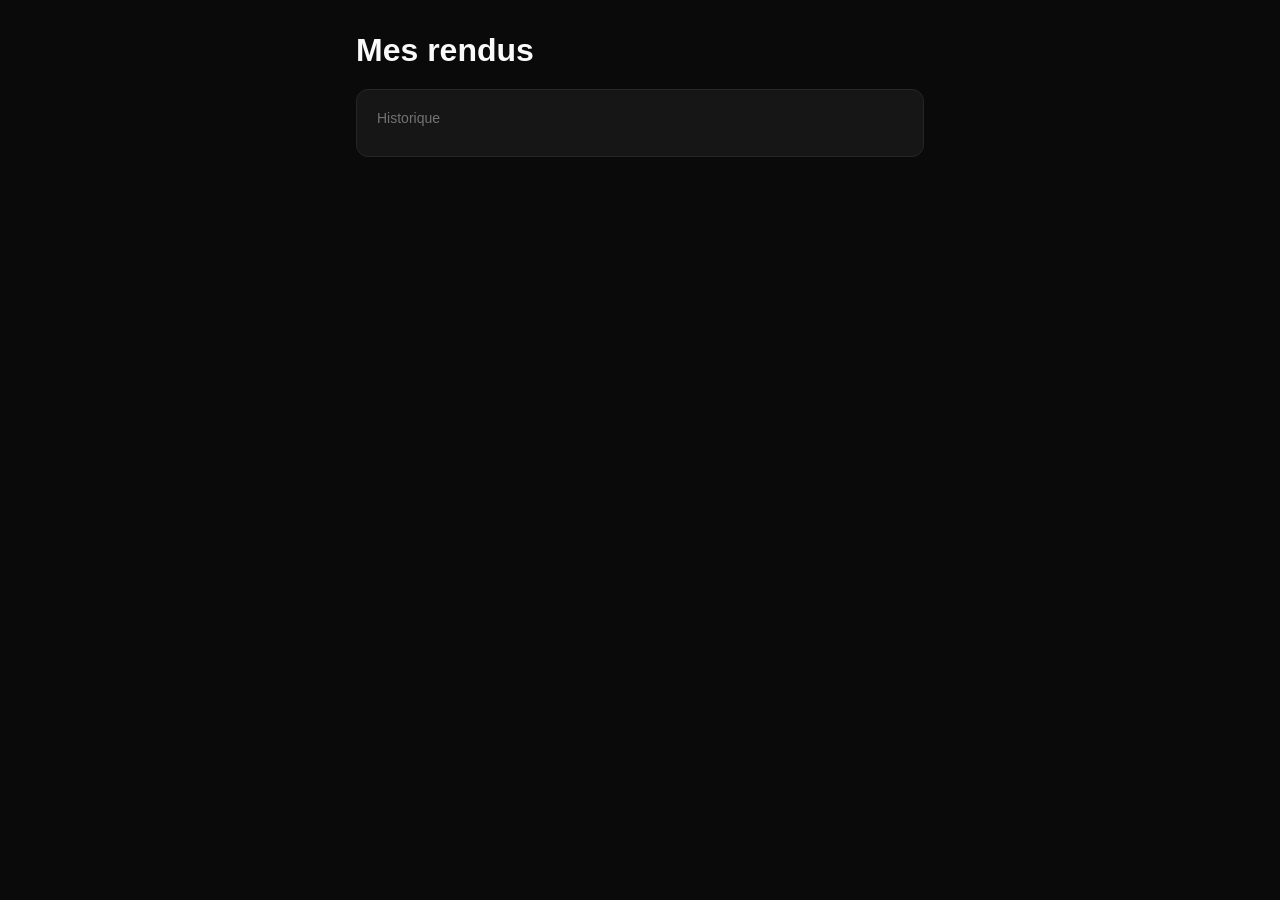
==== website/frontend/pages/dashboard.html @ 2fbd12f7 "Réorganisation : dossier app + mise en place d'un site web : interface pour utilisation du modèle ->" ====
<!DOCTYPE html>
<html lang="fr">
<head>
  <meta charset="UTF-8">
  <title>Dashboard — FaceSwap</title>
  <link rel="stylesheet" href="../styles/main.css">
</head>
<body>

  <main class="dashboard-page">
    <h1>Mes rendus</h1>

    <div class="card">
      <p class="label">Historique</p>
    </div>

  </main>

</body>
</html>
---- website/frontend/styles/main.css ----
* { margin: 0; padding: 0; box-sizing: border-box; }

body {
  background: #0a0a0a;
  color: #fafafa;
  font-family: sans-serif;
}

.card {
  background: #161616;
  border: 1px solid #262626;
  border-radius: 12px;
  padding: 20px;
}

.label {
  color: #737373;
  font-size: 0.875rem;
  margin-bottom: 10px;
}

.dropzone {
  border: 2px dashed #262626;
  border-radius: 10px;
  height: 160px;
}

.btn-primary {
  background: #818cf8;
  color: white;
  border: none;
  border-radius: 8px;
  padding: 10px 20px;
  cursor: pointer;
  width: 100%;
}

.swap-page {
  max-width: 600px;
  margin: 0 auto;
  padding: 32px 16px;
  display: flex;
  flex-direction: column;
  gap: 20px;
}

.upload-grid {
  display: grid;
  grid-template-columns: 1fr 1fr;
  gap: 16px;
}

.dashboard-page {
  max-width: 600px;
  margin: 0 auto;
  padding: 32px 16px;
  display: flex;
  flex-direction: column;
  gap: 20px;
}
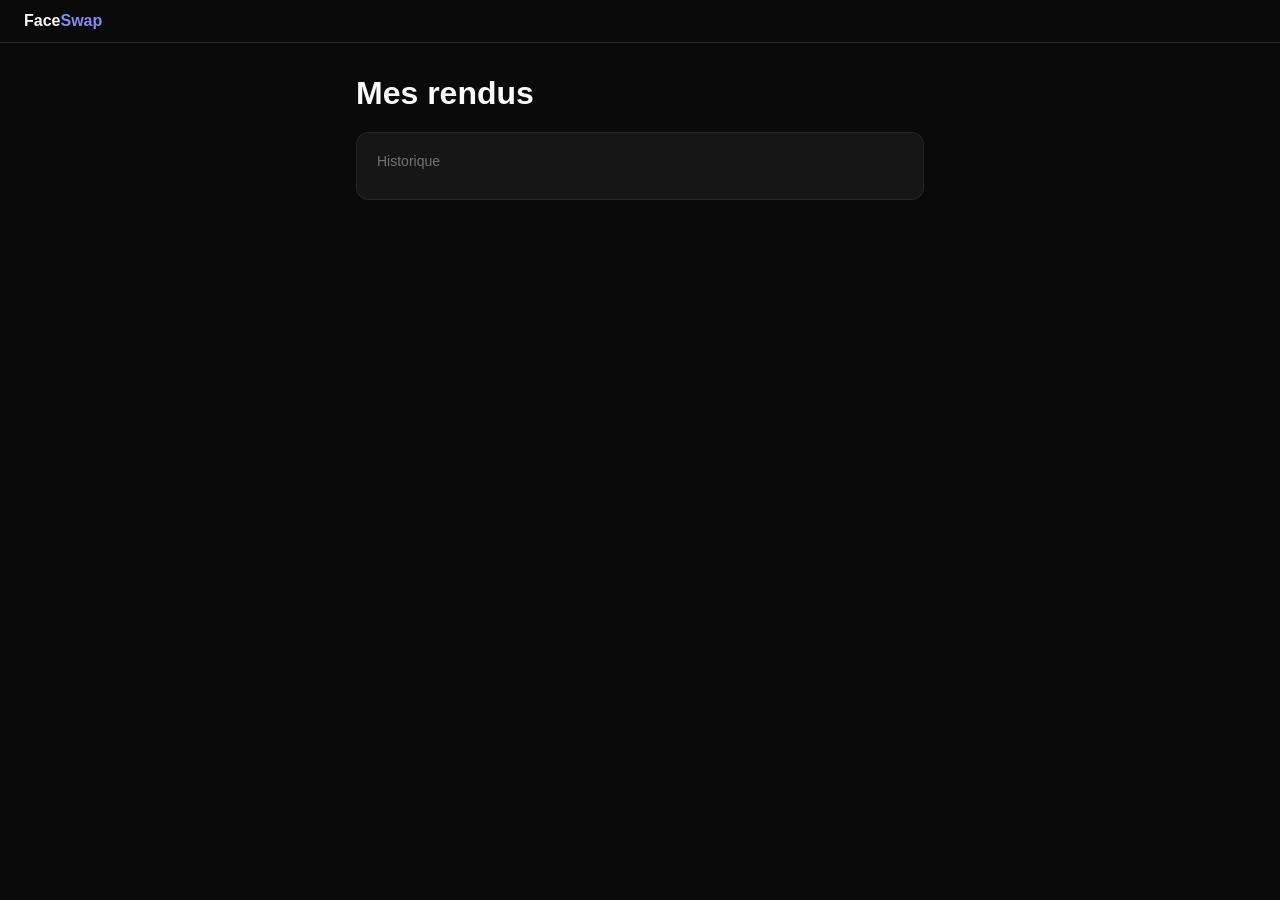
==== commit 9f9339c5: "Ajout nav toutes pages + Ajout fonction get_model (dans queries et models) + Ajout formulaire swipe " ====
--- a/website/frontend/pages/dashboard.html
+++ b/website/frontend/pages/dashboard.html
@@ -6,6 +6,9 @@
   <link rel="stylesheet" href="../styles/main.css">
 </head>
 <body>
+  <nav class="navbar">
+    <a href="index.html" class="logo">Face<span>Swap</span></a>
+  </nav>
 
   <main class="dashboard-page">
     <h1>Mes rendus</h1>
--- a/website/frontend/styles/main.css
+++ b/website/frontend/styles/main.css
@@ -19,10 +19,85 @@
   margin-bottom: 10px;
 }
 
+.navbar {
+  display: flex;
+  align-items: center;
+  justify-content: space-between;
+  padding: 12px 24px;
+  border-bottom: 1px solid #262626;
+}
+
+.nav-links {
+  display: flex;
+  gap: 8px;
+}
+
+.nav-links a, .nav-links button {
+  color: #fafafa;
+  text-decoration: none;
+  padding: 6px 12px;
+  border: 1px solid #262626;
+  border-radius: 8px;
+  background: none;
+  cursor: pointer;
+  font-size: 0.875rem;
+}
+
+.logo {
+  font-weight: 700;
+  text-decoration: none;
+  color: #fafafa;
+}
+
+.logo span {
+  color: #818cf8;
+}
+
+.hero {
+  background-repeat: no-repeat;
+  background-size: cover;
+  background-position: center;
+  height: 50vh;
+  padding-top: clamp(6rem, 10vw, 12rem);
+  padding-bottom: 0;
+  padding-left: clamp(2rem, 7vw, 6rem);
+  padding-right: clamp(2rem, 7vw, 6rem);
+  text-align: center;
+  display: flex;
+  flex-direction: column;
+  align-items: center;
+  justify-content: center;
+}
+
+.ligne-haut-slogan {
+  font-size: larger;
+  padding: 0 clamp(1rem, 5vw, 4rem);
+  display: inline-block;
+  color: #818cf8;
+}
+
+.ligne-bas-slogan {
+  font-size: large;
+  display: inline-block;
+  color: #ffffff;
+  margin-bottom: 15px;
+
+}
+
+.point-slogan {
+  font-size: larger;
+  color: #818cf8;
+}
+
 .dropzone {
   border: 2px dashed #262626;
   border-radius: 10px;
   height: 160px;
+}
+
+.hero-buttons {
+  display: flex;
+  gap: 12px;
 }
 
 .btn-primary {
@@ -32,7 +107,19 @@
   border-radius: 8px;
   padding: 10px 20px;
   cursor: pointer;
-  width: 100%;
+  text-decoration: none;
+  font-size: 0.875rem;
+}
+
+.btn-ghost {
+  background: none;
+  color: #fafafa;
+  border: 1px solid #262626;
+  border-radius: 8px;
+  padding: 10px 20px;
+  cursor: pointer;
+  text-decoration: none;
+  font-size: 0.875rem;
 }
 
 .swap-page {
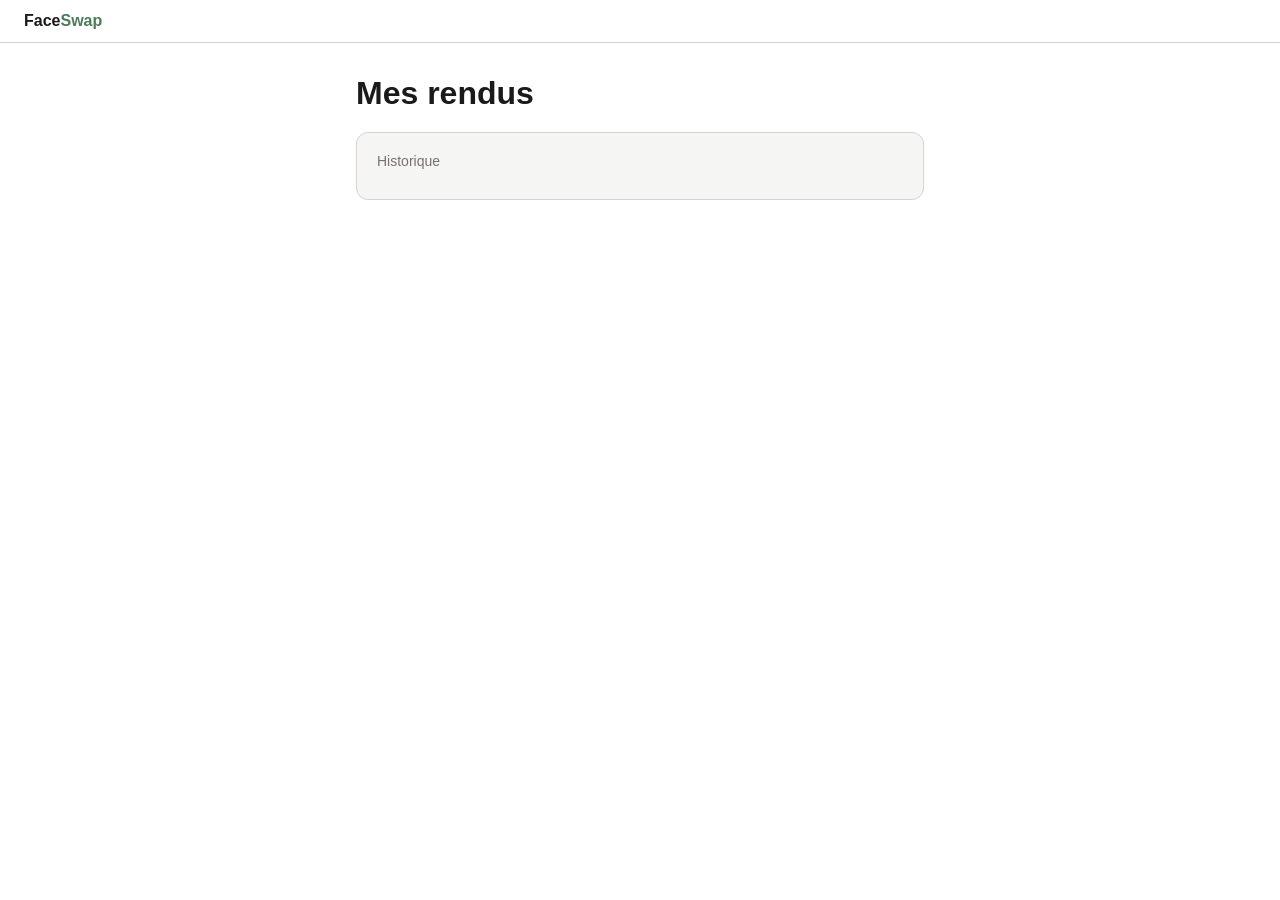
==== commit 7b90612a: "modification css couleur + ajout de media pour écran inférieur à 600 pixel (responsive)" ====
--- a/website/frontend/pages/dashboard.html
+++ b/website/frontend/pages/dashboard.html
@@ -2,6 +2,7 @@
 <html lang="fr">
 <head>
   <meta charset="UTF-8">
+  <meta name="viewport" content="width=device-width, initial-scale=1.0">
   <title>Dashboard — FaceSwap</title>
   <link rel="stylesheet" href="../styles/main.css">
 </head>
--- a/website/frontend/styles/main.css
+++ b/website/frontend/styles/main.css
@@ -1,20 +1,20 @@
 * { margin: 0; padding: 0; box-sizing: border-box; }
 
 body {
-  background: #0a0a0a;
-  color: #fafafa;
+  background: #ffffff;
+  color: #1a1a1a;
   font-family: sans-serif;
 }
 
 .card {
-  background: #161616;
-  border: 1px solid #262626;
+  background: #f5f5f4;
+  border: 1px solid #d6d3d1;
   border-radius: 12px;
   padding: 20px;
 }
 
 .label {
-  color: #737373;
+  color: #78716c;
   font-size: 0.875rem;
   margin-bottom: 10px;
 }
@@ -24,7 +24,7 @@
   align-items: center;
   justify-content: space-between;
   padding: 12px 24px;
-  border-bottom: 1px solid #262626;
+  border-bottom: 1px solid #d6d3d1;
 }
 
 .nav-links {
@@ -33,10 +33,10 @@
 }
 
 .nav-links a, .nav-links button {
-  color: #fafafa;
+  color: #1a1a1a;
   text-decoration: none;
   padding: 6px 12px;
-  border: 1px solid #262626;
+  border: 1px solid #d6d3d1;
   border-radius: 8px;
   background: none;
   cursor: pointer;
@@ -46,11 +46,11 @@
 .logo {
   font-weight: 700;
   text-decoration: none;
-  color: #fafafa;
+  color: #1a1a1a;
 }
 
 .logo span {
-  color: #818cf8;
+  color: #4a7c59;
 }
 
 .hero {
@@ -73,24 +73,23 @@
   font-size: larger;
   padding: 0 clamp(1rem, 5vw, 4rem);
   display: inline-block;
-  color: #818cf8;
+  color: #4a7c59;
 }
 
 .ligne-bas-slogan {
   font-size: large;
   display: inline-block;
-  color: #ffffff;
+  color: #1a1a1a;
   margin-bottom: 15px;
-
 }
 
 .point-slogan {
   font-size: larger;
-  color: #818cf8;
+  color: #4a7c59;
 }
 
 .dropzone {
-  border: 2px dashed #262626;
+  border: 2px dashed #d6d3d1;
   border-radius: 10px;
   height: 160px;
 }
@@ -101,7 +100,7 @@
 }
 
 .btn-primary {
-  background: #818cf8;
+  background: #4a7c59;
   color: white;
   border: none;
   border-radius: 8px;
@@ -113,8 +112,8 @@
 
 .btn-ghost {
   background: none;
-  color: #fafafa;
-  border: 1px solid #262626;
+  color: #1a1a1a;
+  border: 1px solid #d6d3d1;
   border-radius: 8px;
   padding: 10px 20px;
   cursor: pointer;
@@ -131,6 +130,8 @@
   gap: 20px;
 }
 
+
+
 .upload-grid {
   display: grid;
   grid-template-columns: 1fr 1fr;
@@ -144,4 +145,6 @@
   display: flex;
   flex-direction: column;
   gap: 20px;
-}+}
+
+
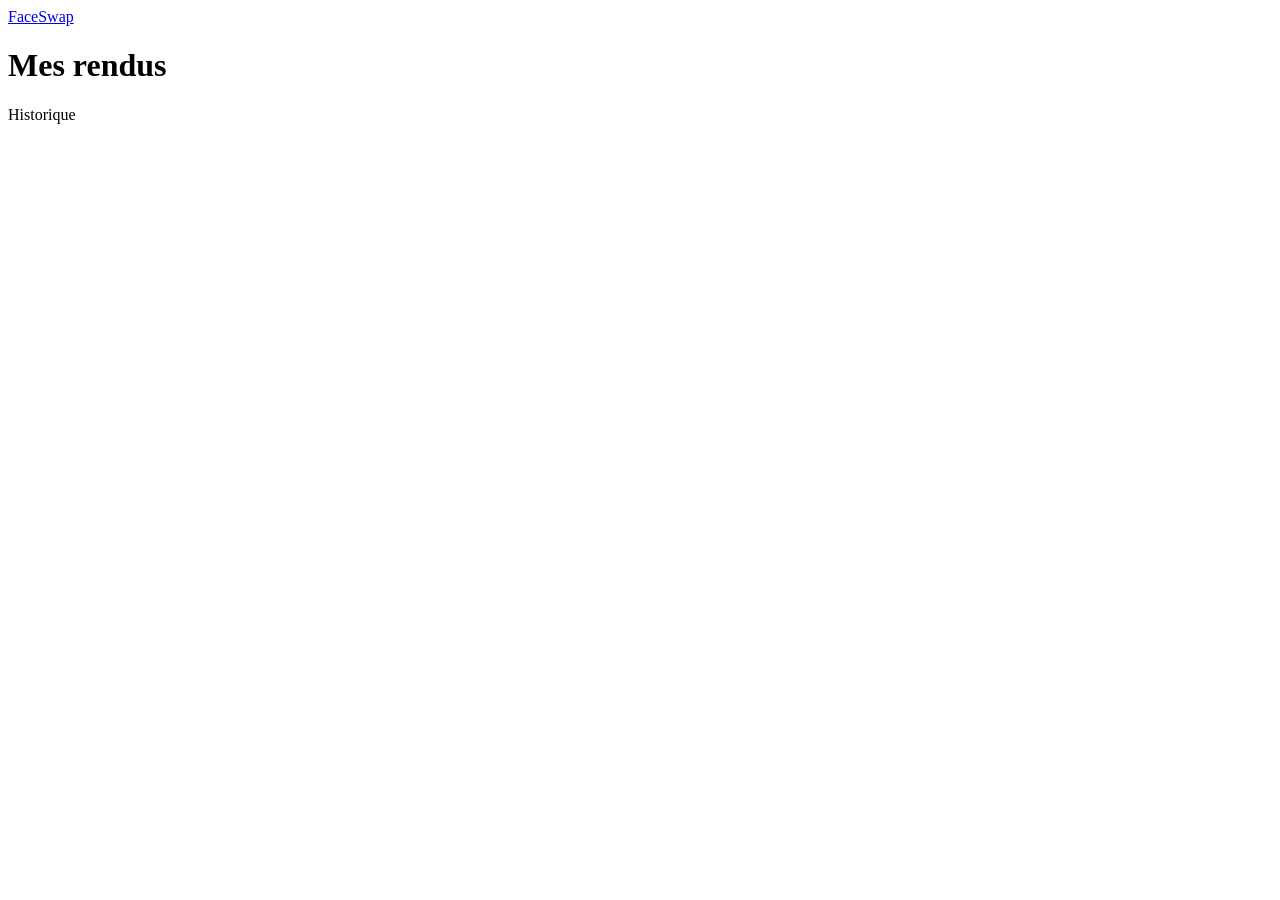
==== commit b4c7bdc5: "modif pour responsive prod" ====
--- a/website/frontend/pages/dashboard.html
+++ b/website/frontend/pages/dashboard.html
@@ -4,7 +4,7 @@
   <meta charset="UTF-8">
   <meta name="viewport" content="width=device-width, initial-scale=1.0">
   <title>Dashboard — FaceSwap</title>
-  <link rel="stylesheet" href="../styles/main.css">
+  <link rel="stylesheet" href="/styles/main.css?v=1.0">
 </head>
 <body>
   <nav class="navbar">
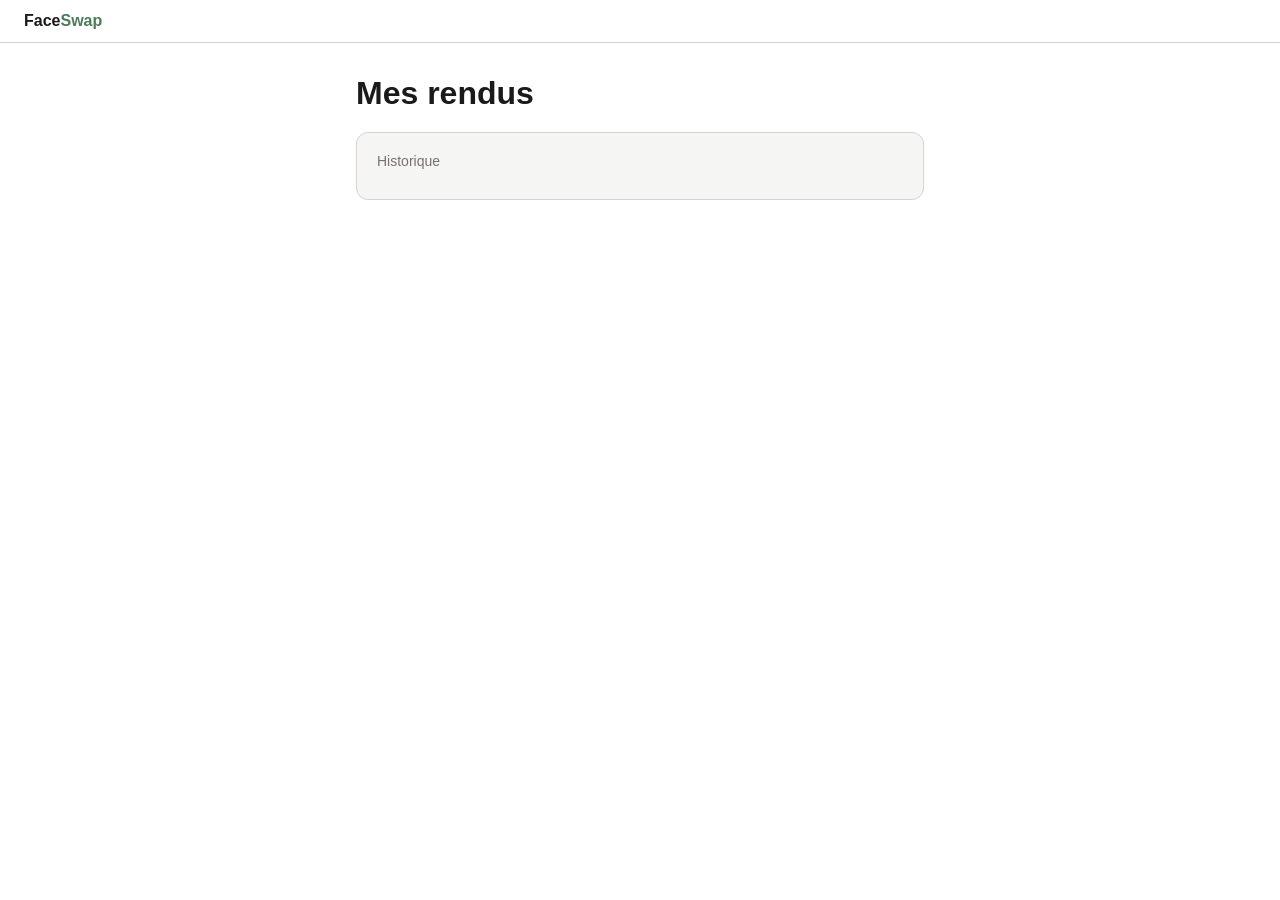
==== commit 3788bdab: "responsive partie 4" ====
--- a/website/frontend/pages/dashboard.html
+++ b/website/frontend/pages/dashboard.html
@@ -4,8 +4,7 @@
   <meta charset="UTF-8">
   <meta name="viewport" content="width=device-width, initial-scale=1.0">
   <title>Dashboard — FaceSwap</title>
-  <link rel="stylesheet" href="/styles/main.css?v=1.0">
-</head>
+  <link rel="stylesheet" href="../styles/main.css"></head>
 <body>
   <nav class="navbar">
     <a href="index.html" class="logo">Face<span>Swap</span></a>
--- a/website/frontend/styles/main.css
+++ b/website/frontend/styles/main.css
@@ -0,0 +1,167 @@
+* { margin: 0; padding: 0; box-sizing: border-box; }
+
+body {
+  background: #ffffff;
+  color: #1a1a1a;
+  font-family: sans-serif;
+}
+
+.card {
+  background: #f5f5f4;
+  border: 1px solid #d6d3d1;
+  border-radius: 12px;
+  padding: 20px;
+}
+
+.label {
+  color: #78716c;
+  font-size: 0.875rem;
+  margin-bottom: 10px;
+}
+
+.navbar {
+  display: flex;
+  align-items: center;
+  justify-content: space-between;
+  padding: 12px 24px;
+  border-bottom: 1px solid #d6d3d1;
+}
+
+.nav-links {
+  display: flex;
+  gap: 8px;
+}
+
+.nav-links a, .nav-links button {
+  color: #1a1a1a;
+  text-decoration: none;
+  padding: 6px 12px;
+  border: 1px solid #d6d3d1;
+  border-radius: 8px;
+  background: none;
+  cursor: pointer;
+  font-size: 0.875rem;
+}
+
+.logo {
+  font-weight: 700;
+  text-decoration: none;
+  color: #1a1a1a;
+}
+
+.logo span {
+  color: #4a7c59;
+}
+
+.hero {
+  background-repeat: no-repeat;
+  background-size: cover;
+  background-position: center;
+  height: 50vh;
+  padding-top: clamp(6rem, 10vw, 12rem);
+  padding-bottom: 0;
+  padding-left: clamp(2rem, 7vw, 6rem);
+  padding-right: clamp(2rem, 7vw, 6rem);
+  text-align: center;
+  display: flex;
+  flex-direction: column;
+  align-items: center;
+  justify-content: center;
+}
+
+.ligne-haut-slogan {
+  font-size: larger;
+  padding: 0 clamp(1rem, 5vw, 4rem);
+  display: inline-block;
+  color: #4a7c59;
+}
+
+.ligne-bas-slogan {
+  font-size: large;
+  display: inline-block;
+  color: #1a1a1a;
+  margin-bottom: 15px;
+}
+
+.point-slogan {
+  font-size: larger;
+  color: #4a7c59;
+}
+
+.dropzone {
+  border: 2px dashed #d6d3d1;
+  border-radius: 10px;
+  height: 160px;
+}
+
+.hero-buttons {
+  display: flex;
+  gap: 12px;
+}
+
+.btn-primary {
+  background: #4a7c59;
+  color: white;
+  border: none;
+  border-radius: 8px;
+  padding: 10px 20px;
+  cursor: pointer;
+  text-decoration: none;
+  font-size: 0.875rem;
+}
+
+.btn-ghost {
+  background: none;
+  color: #1a1a1a;
+  border: 1px solid #d6d3d1;
+  border-radius: 8px;
+  padding: 10px 20px;
+  cursor: pointer;
+  text-decoration: none;
+  font-size: 0.875rem;
+}
+
+.swap-page {
+  max-width: 600px;
+  margin: 0 auto;
+  padding: 32px 16px;
+  display: flex;
+  flex-direction: column;
+  gap: 20px;
+}
+
+
+
+.upload-grid {
+  display: grid;
+  grid-template-columns: 1fr 1fr;
+  gap: 16px;
+}
+
+.dashboard-page {
+  max-width: 600px;
+  margin: 0 auto;
+  padding: 32px 16px;
+  display: flex;
+  flex-direction: column;
+  gap: 20px;
+}
+
+/* Media query pour mobiles */
+@media (max-width: 600px) {
+  .swap-page,
+  .dashboard-page {
+    max-width: 100%;      /* pleine largeur de l’écran */
+    padding: 8px 4px;     /* padding réduit pour plus de place */
+    gap: 12px;            /* espacement plus serré */
+  }
+
+  .upload-grid {
+    grid-template-columns: 1fr; /* une seule colonne sur mobile */
+    gap: 12px;
+  }
+
+  .dropzone {
+    height: 140px;        /* ajustement hauteur */
+  }
+}
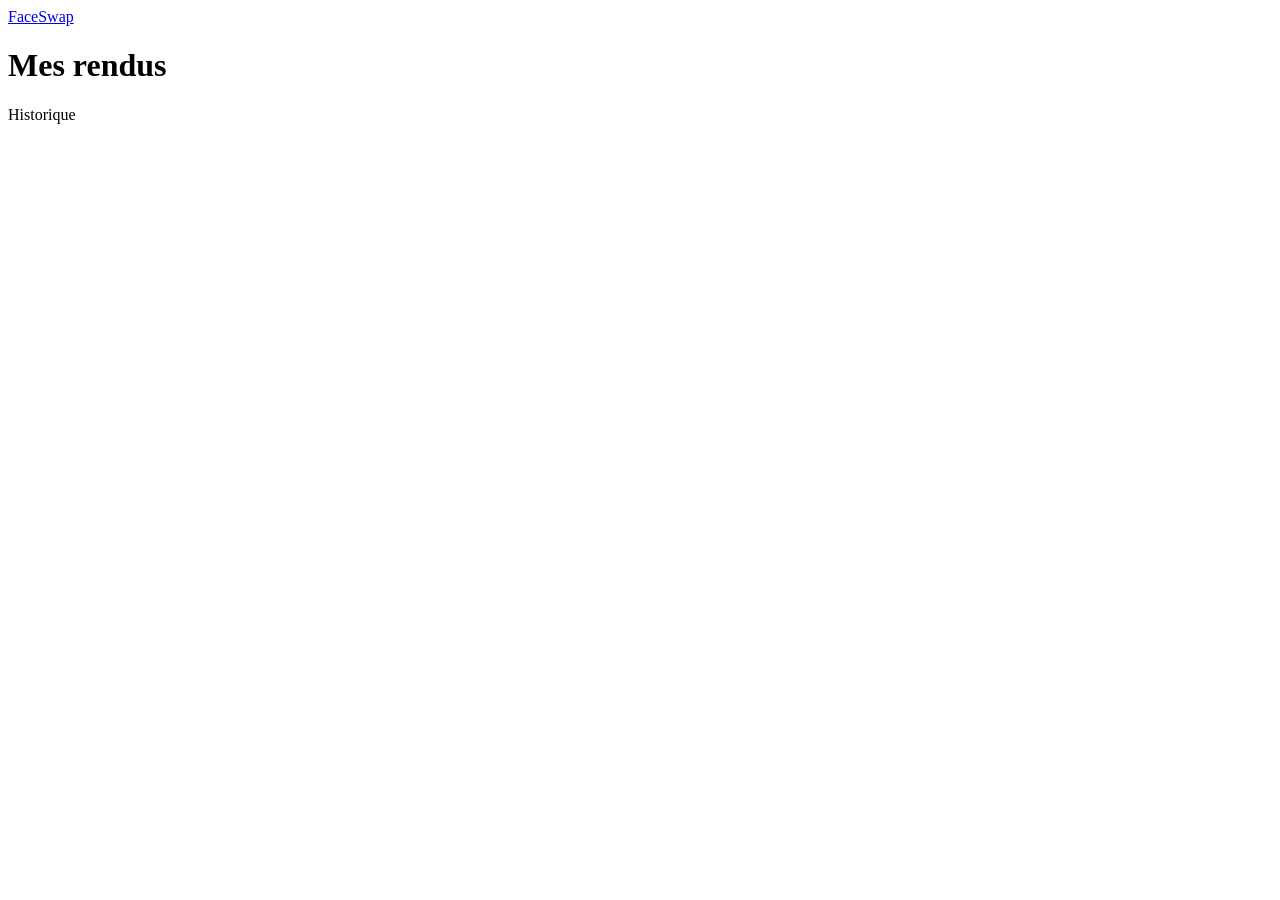
==== commit bfeaf6a4: "pbl render part5" ====
--- a/website/frontend/pages/dashboard.html
+++ b/website/frontend/pages/dashboard.html
@@ -4,7 +4,7 @@
   <meta charset="UTF-8">
   <meta name="viewport" content="width=device-width, initial-scale=1.0">
   <title>Dashboard — FaceSwap</title>
-  <link rel="stylesheet" href="../styles/main.css"></head>
+  <link rel="stylesheet" href="styles/main.css"></head>
 <body>
   <nav class="navbar">
     <a href="index.html" class="logo">Face<span>Swap</span></a>
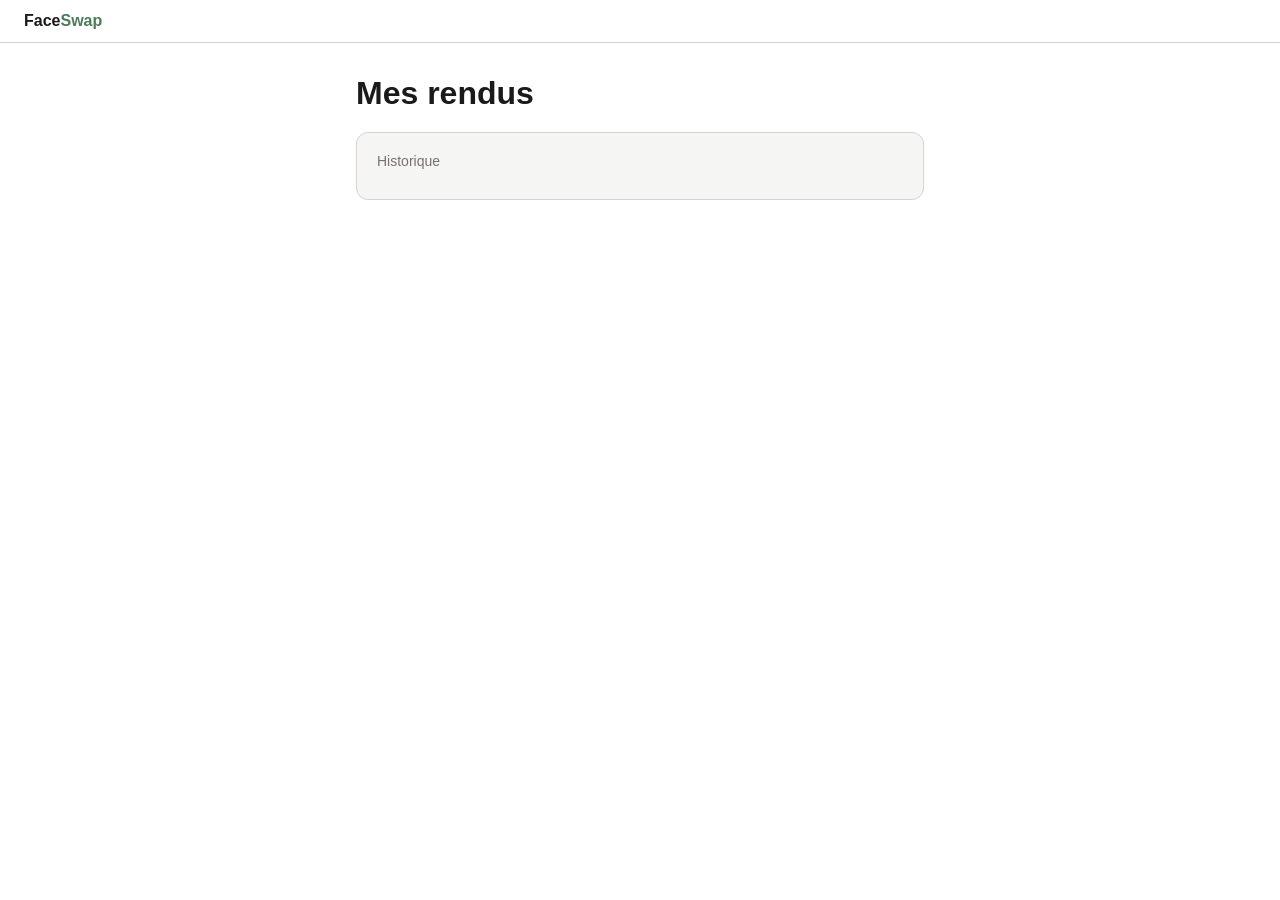
==== commit 52755df4: "modification des path pour site en local" ====
--- a/website/frontend/pages/dashboard.html
+++ b/website/frontend/pages/dashboard.html
@@ -4,7 +4,7 @@
   <meta charset="UTF-8">
   <meta name="viewport" content="width=device-width, initial-scale=1.0">
   <title>Dashboard — FaceSwap</title>
-  <link rel="stylesheet" href="styles/main.css"></head>
+  <link rel="stylesheet" href="../styles/main.css"></head>
 <body>
   <nav class="navbar">
     <a href="index.html" class="logo">Face<span>Swap</span></a>
--- a/website/frontend/styles/main.css
+++ b/website/frontend/styles/main.css
@@ -0,0 +1,167 @@
+* { margin: 0; padding: 0; box-sizing: border-box; }
+
+body {
+  background: #ffffff;
+  color: #1a1a1a;
+  font-family: sans-serif;
+}
+
+.card {
+  background: #f5f5f4;
+  border: 1px solid #d6d3d1;
+  border-radius: 12px;
+  padding: 20px;
+}
+
+.label {
+  color: #78716c;
+  font-size: 0.875rem;
+  margin-bottom: 10px;
+}
+
+.navbar {
+  display: flex;
+  align-items: center;
+  justify-content: space-between;
+  padding: 12px 24px;
+  border-bottom: 1px solid #d6d3d1;
+}
+
+.nav-links {
+  display: flex;
+  gap: 8px;
+}
+
+.nav-links a, .nav-links button {
+  color: #1a1a1a;
+  text-decoration: none;
+  padding: 6px 12px;
+  border: 1px solid #d6d3d1;
+  border-radius: 8px;
+  background: none;
+  cursor: pointer;
+  font-size: 0.875rem;
+}
+
+.logo {
+  font-weight: 700;
+  text-decoration: none;
+  color: #1a1a1a;
+}
+
+.logo span {
+  color: #4a7c59;
+}
+
+.hero {
+  background-repeat: no-repeat;
+  background-size: cover;
+  background-position: center;
+  height: 50vh;
+  padding-top: clamp(6rem, 10vw, 12rem);
+  padding-bottom: 0;
+  padding-left: clamp(2rem, 7vw, 6rem);
+  padding-right: clamp(2rem, 7vw, 6rem);
+  text-align: center;
+  display: flex;
+  flex-direction: column;
+  align-items: center;
+  justify-content: center;
+}
+
+.ligne-haut-slogan {
+  font-size: larger;
+  padding: 0 clamp(1rem, 5vw, 4rem);
+  display: inline-block;
+  color: #4a7c59;
+}
+
+.ligne-bas-slogan {
+  font-size: large;
+  display: inline-block;
+  color: #1a1a1a;
+  margin-bottom: 15px;
+}
+
+.point-slogan {
+  font-size: larger;
+  color: #4a7c59;
+}
+
+.dropzone {
+  border: 2px dashed #d6d3d1;
+  border-radius: 10px;
+  height: 160px;
+}
+
+.hero-buttons {
+  display: flex;
+  gap: 12px;
+}
+
+.btn-primary {
+  background: #4a7c59;
+  color: white;
+  border: none;
+  border-radius: 8px;
+  padding: 10px 20px;
+  cursor: pointer;
+  text-decoration: none;
+  font-size: 0.875rem;
+}
+
+.btn-ghost {
+  background: none;
+  color: #1a1a1a;
+  border: 1px solid #d6d3d1;
+  border-radius: 8px;
+  padding: 10px 20px;
+  cursor: pointer;
+  text-decoration: none;
+  font-size: 0.875rem;
+}
+
+.swap-page {
+  max-width: 600px;
+  margin: 0 auto;
+  padding: 32px 16px;
+  display: flex;
+  flex-direction: column;
+  gap: 20px;
+}
+
+
+
+.upload-grid {
+  display: grid;
+  grid-template-columns: 1fr 1fr;
+  gap: 16px;
+}
+
+.dashboard-page {
+  max-width: 600px;
+  margin: 0 auto;
+  padding: 32px 16px;
+  display: flex;
+  flex-direction: column;
+  gap: 20px;
+}
+
+/* Media query pour mobiles */
+@media (max-width: 600px) {
+  .swap-page,
+  .dashboard-page {
+    max-width: 100%;      /* pleine largeur de l’écran */
+    padding: 8px 4px;     /* padding réduit pour plus de place */
+    gap: 12px;            /* espacement plus serré */
+  }
+
+  .upload-grid {
+    grid-template-columns: 1fr; /* une seule colonne sur mobile */
+    gap: 12px;
+  }
+
+  .dropzone {
+    height: 140px;        /* ajustement hauteur */
+  }
+}
